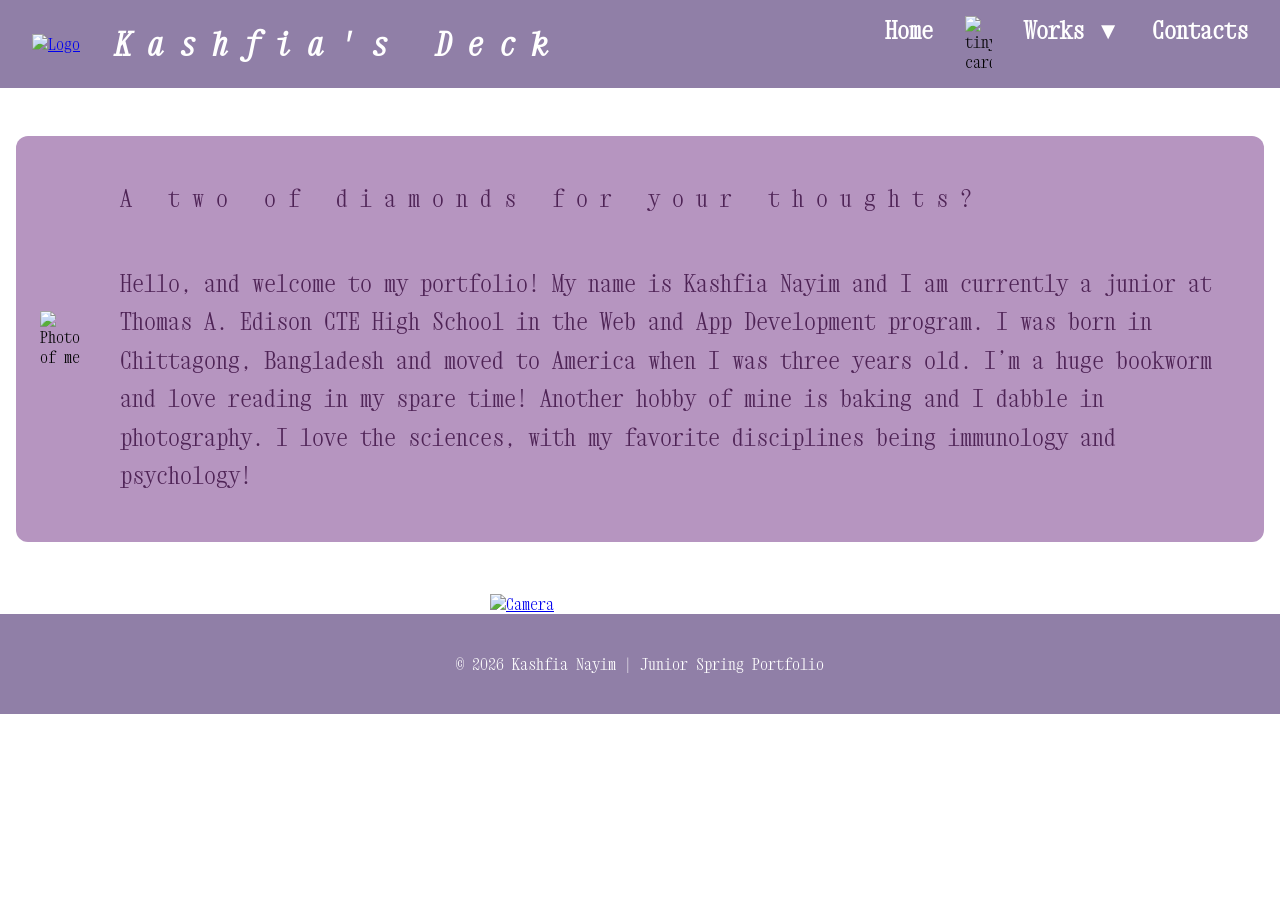
==== aboutme.html @ 5ae71f49 "rename" ====
<!DOCTYPE html>
<html lang="en">
<head>
    <meta charset="UTF-8">
    <meta name="viewport" content="width=device-width, initial-scale=1.0">
    <title>Kashfia's Deck | About Me</title>

    <!-- Main stylesheet -->
  <link rel="stylesheet" href="style.css" />
  <link href='https://fonts.googleapis.com/css?family=Xanh Mono' rel='stylesheet'>

  <!-- Optional favicon (put your icon file in the same folder) -->
  <link rel="icon" type="image/png" href="Favicon.png">
  
</head>
<body>
    
    <!-- NAVBAR -->
  <header>
    <nav class="navbar">
      <div class="navbar-left">
        <!-- Replace logo.png with your own image file -->
         <a href="index.html">
        <img src="Favicon.png" alt="Logo" />
        </a>
        <i><h1 class ="deck">Kashfia's Deck</h1></i>
      </div>

      <ul class="navbar-right">
        <li class="navfont"><a href="index.html">Home</a></li>
        <img class="navcard" src="AboutMeCard.png" alt="tiny card">
              <li class="dropdown navfont">
        <a href="works.html">Works ▼</a>

        <ul class="dropdown-menu">
          <li><a href="works.html#unity">Unity</a></li>
          <li><a href="works.html#infy">INFY App Challenge</a></li>
          <li><a href="works.html#earsketch">Earsketch</a></li>
          <li><a href="works.html#python">Python</a></li>
        </ul>
      </li>
        <li class="navfont"><a href="contacts.html">Contacts</a></li>
      </ul>
    </nav>
  </header>

      <!-- Bio -->
    <main class="home-card">
      <div class="image-container">
    <div class="abtme">
        <img class="kashpic" src="Kashmoney.png" alt="Photo of me">
        <div class="abtme-text">
            <p class="text">
            A two of diamonds for your thoughts? <br><br></p>
            <p class="abtmetext">Hello, and welcome to my portfolio! My name is Kashfia Nayim and I am currently a junior at Thomas A. Edison CTE High School in the Web and App Development program. I was born in Chittagong, Bangladesh and moved to America when I was three years old. I’m a huge bookworm and love reading in my spare time! Another hobby of mine is baking and I dabble in photography. I love the sciences, with my favorite disciplines being immunology and psychology!
            </p>
        </div>
    </div>
    </div>
    </main>

    <div class="cam">
      <a href="photography.html">
        <p><br></p>
        <img src="Camera.png" alt="Camera">
      </a>
    </div>

      <!-- FOOTER -->
  <footer class="footer">
    <p class="foottext">© <span id="year"></span> Kashfia Nayim | Junior Spring Portfolio</p>
  </footer>

  <script>
    // Auto-updates the year in the footer
    document.getElementById("year").textContent = new Date().getFullYear();
  </script>

</body>
</html>
---- style.css ----
/* =========================
   GLOBAL / RESET....
========================= */
* {
  box-sizing: border-box;
}

body {
  margin: 0;
  padding: 0;
  font-family: 'Xanh Mono', Arial, sans-serif;
  background-image: url("bg.jpeg");
  background-size: cover;
  background-repeat: repeat-y;
  background-attachment: fixed;
}

/* =========================
   NAVBAR
========================= */
.navbar {
  background-color: rgb(144, 127, 167);
  padding: 1em 2em;
  display: flex;
  justify-content: space-between;
  align-items: center;
}

.navbar-left img {
  height: 60px;
}

.navbar-left {
  display: flex;
  align-items: center;
  gap: 15px;
}

.navbar-left h1 {
  font-size: 2rem; /* make bigger */
  color: white;
  margin: 0;
}

h1 {
  letter-spacing: 0.5em;
  padding-left: 20px;
}

.navbar-right {
  list-style: none;
  display: flex;
  gap: 2em;
  margin: 0;
  padding: 0;
}

.navbar-right a {
  color: white;
  text-decoration: none;
  font-weight: bold;
}

.navbar-right a:hover {
  color: #aaaaff;
}



/* =========================
   PAGE LAYOUT
========================= */
.home-card {
  max-width: 1500px;
  margin: 2em auto 0 auto;
  padding: 1em 1em 0 1em; /* bottom padding = 0 */
}

.home-card > img {
  display: block;
  margin: 0;
  padding: 0;
}

.kashpic {
  padding-right: 20px;
}

.abtme {
  display: flex;
  align-items: center;
  gap: 20px;
}

.abtmetext {
  color: #4E2355;
  font-size:x-large;
  line-height: 1.6;
}

.footer-images {
  display: flex;
  justify-content: space-between;
  align-items: flex-end;
  width: 100%;
}

.cam {
  display: flex;
  justify-content: center;
  margin: 0;
}

.cam img {
  width: 300px;  /* adjust size */
  height: auto;
  display: block;
}

.cam,
.cam img,
.footer {
  margin: 0;
}

.chips {
  width: 400px;
  height: auto;
}

.drink {
  width: 200px;
  height:auto;
  padding-left: 30px;
}

.fourball {
  width: 150px;
  height: auto;
  margin-right: 10px;
}

.navcard {
  width: 27px;
  height: auto;
}

.photo {
  border: 3px solid #4E2355;
  border-radius: 10px;
  overflow: hidden;
  height: 180px;
}

.photo img {
  width: 100%;
  height: 100%;
  object-fit: cover;
  display: block;
}

.photo-grid {
  display: grid;
  grid-template-columns: repeat(5, minmax(180px, 1fr));
  gap: 25px;
  max-width: 1400px;
  margin: 0 auto;
  padding: 20px;
}

.slot {
  width: 250px;
  height: auto;
  padding-left: 25px;
}

.return {
  width: 150px;
  height: auto;
  margin-right: 10px;
  padding-bottom: 10px;
}


/* =========================
   CARDS
========================= */
.resource-card {
  background-color: rgb(178, 163, 200);
  margin: 2em auto;
  padding: 1.5em;
  border-radius: 12px;
  box-shadow: 0 0 12px rgba(255, 255, 255, 0.08);
}

html, body {
  width: 100%;
  margin: 0;
  padding: 0;
}

/* =========================
   BIO SECTION
========================= */

.image-container {
  display: flex;
  justify-content: center;
  gap: 30px;
  background-color:#B695C0;
  width: fit-content;
  margin: 0 auto;
  padding: 1.5em;
  border-radius: 12px;
}

.card {
  text-align: center;
}

.card img {
  width: 200px; /* adjust as needed */
  height: auto;
  display: block;
}

.cont {
  background-color: #B695C0;
  padding: 1.5em;
  border-radius: 12px;
}

.dropdown {
  position: relative;
  list-style: none;
}

.dropdown-menu {
  display: none;
  position: absolute;
  top: 100%;
  left: 0;
  background: rgb(178, 163, 200);
  padding: 5px 0;
  margin: 0;
  list-style: none;
  border-radius: 8px;
  width: 160px;
}

.dropdown-menu li a {
  display: block;
  padding: 10px 15px;
  color: white;
  text-decoration: none;
}

.dropdown-menu li a:hover {
  background: rgb(144, 127, 167);
}

.dropdown:hover .dropdown-menu {
  display: block;
}

.works-trigger {
  display: flex;
  align-items: center;
  gap: 14px;
  cursor: pointer;
  padding-bottom: 6px;
}

.arrow {
  font-size: 24px;
  color: white;
}

.navbar-right a {
  font-size: x-large;
}

.navcard {
  width: 27px;
  cursor: pointer;
}

.text {
  color: #4E2355;
  letter-spacing: 0.5em;
  font-size:x-large;
}

.card a {
  text-decoration: none;
  color: inherit;
}

.pool {
  text-align: center; 
}

.pool img {
  width: 150px;
  height: auto;
  display: block;
  padding-top: 20px;
  padding-bottom: 20px;
}

.bio {
  display: flex;
  flex-direction: column;
  align-items: center;
  text-align: center;
}

.bio-pic img {
  width: 150px;
  height: 150px;
  border-radius: 50%;
  border: 3px solid #215028;
  object-fit: cover;
}

.bio-text h1 {
  margin-bottom: 0.2em;
}

.bio-text h4 {
  margin-top: 0;
  font-weight: normal;
  color: rgb(115, 96, 144);
}

.record-player {
  display: flex;
  flex-direction: column;
  align-items: flex-end;
  margin-right: 20px;
  margin-bottom: 20px;
  text-align: center;
}

.vinyl {
    width: 200px;
    height: 200px;
    border-radius: 50%;
    animation: spin 3s linear infinite;
    display: block;
    margin-left: auto;
    margin-right: 0;
}

.contact-footer {
  display: flex;
  justify-content: space-between;
  align-items: flex-end;
  padding: 0 20px;
}


/* Define the spinning animation */
@keyframes spin {
    0% {
        transform: rotate(0deg);
    }
    100% {
        transform: rotate(360deg);
    }
}

audio {
    width: 300px;
    margin-top: 10px;
}

/* =========================
   PROJECT LAYOUT
========================= */
.project {
  display: flex;
  gap: 1.5em;
  align-items: flex-start;
}

.project iframe {
  flex: 2;
  min-width: 320px;
  height: 450px;
  border: none;
  background-color: white;
  border-radius: 8px;
}

.reflection {
  flex: 1;
  background-color: rgba(255, 255, 255, 0.04);
  padding: 1em;
  border-radius: 8px;
}

.reflection h3 {
  margin-top: 0;
  color: rgb(129, 107, 163);
}

.reflection p {
  font-size: 0.95em;
  color: #dddddd;
}

/* =========================
   LINKS / ICONS
========================= */
.skill-images {
  display: flex;
  justify-content: center;
  gap: 1.5em;
  margin-top: 1em;
}

.picture {
  transition: transform 0.2s ease;
}

.picture:hover {
  transform: scale(1.05);
}

.link-pic {
  height: 80px;
  width: 80px;
  border-radius: 10px;
  border: 2px solid white;
  object-fit: cover;
}

/* =========================
   FOOTER
========================= */


.footer {
  text-align: center;
  background-color: rgb(144, 127, 167);
  padding: 1.5em;
  width: 100%;
  margin: 0;
}

.foottext{
  color: white;
  font-size:medium;
}

html, body {
  height: 100%;
}

body {
  min-height: 100vh;
  display: flex;
  flex-direction: column;
}

/* =========================
   RESPONSIVE
========================= */
@media (max-width: 900px) {
  .project {
    flex-direction: column;
  }

  .project iframe {
    width: 100%;
    min-width: 0;
    height: 350px;
  }
}

@media (max-width: 600px) {
  .navbar {
    flex-direction: column;
    gap: 1em;
  }

  .navbar-right {
    flex-wrap: wrap;
    justify-content: center;
  }
}
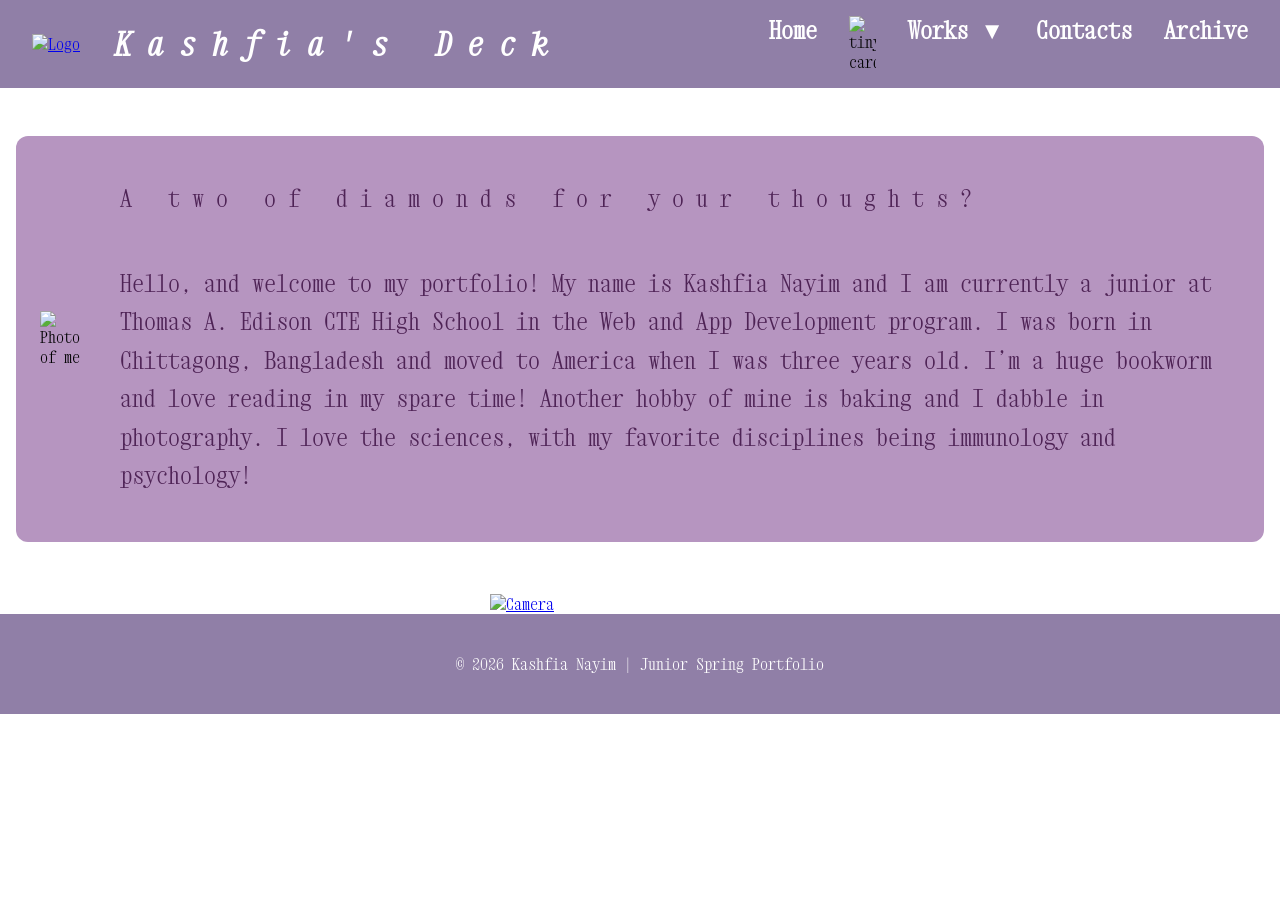
==== commit 706a1d44: "edits" ====
--- a/aboutme.html
+++ b/aboutme.html
@@ -37,9 +37,11 @@
           <li><a href="works.html#infy">INFY App Challenge</a></li>
           <li><a href="works.html#earsketch">Earsketch</a></li>
           <li><a href="works.html#python">Python</a></li>
+            <li><a href="#python">Python</a></li>
         </ul>
       </li>
         <li class="navfont"><a href="contacts.html">Contacts</a></li>
+        <li class="navfont"><a href="archive.html">Archive</a></li>
       </ul>
     </nav>
   </header>
--- a/style.css
+++ b/style.css
@@ -245,7 +245,7 @@
   margin: 0;
   list-style: none;
   border-radius: 8px;
-  width: 160px;
+  width: 180px;
 }
 
 .dropdown-menu li a {
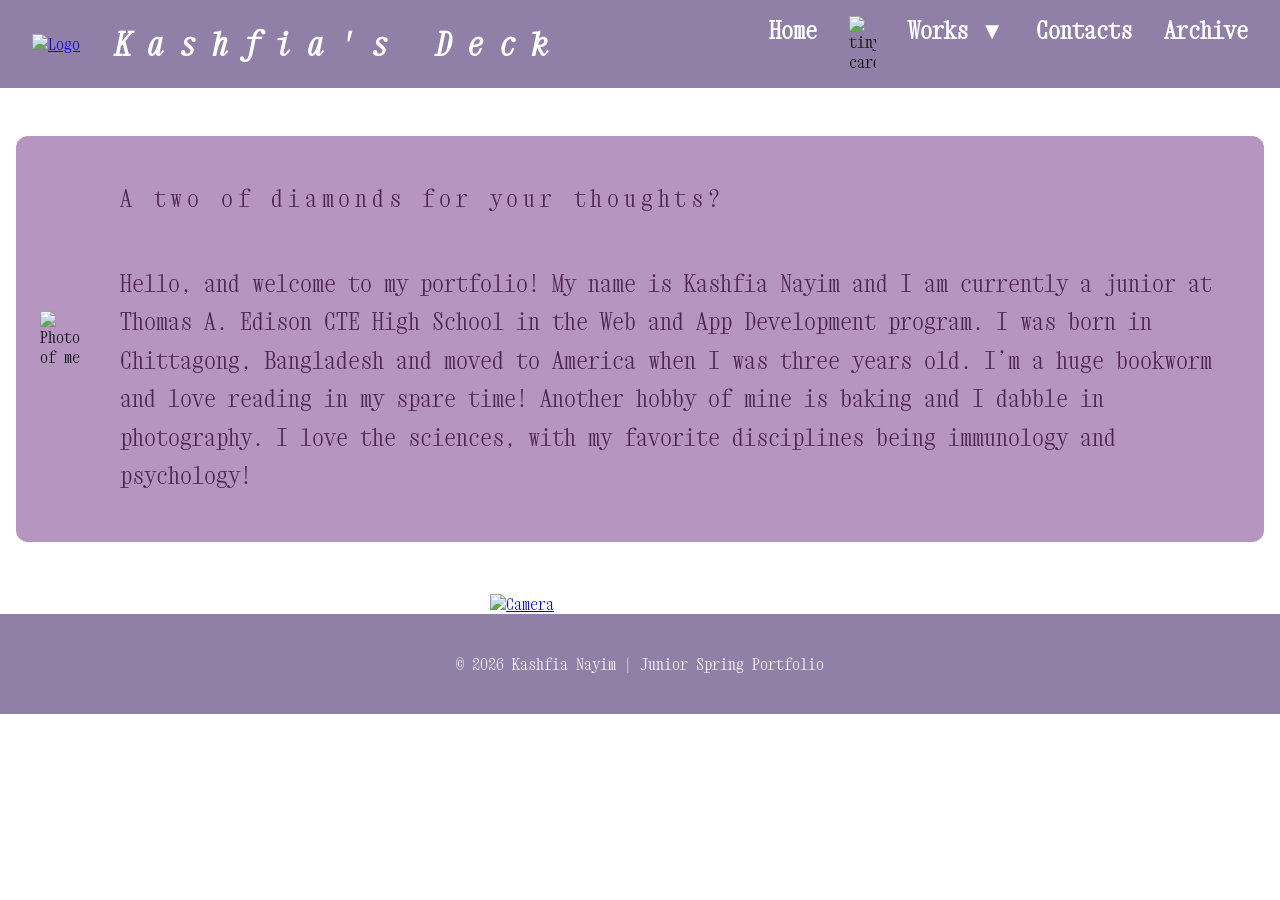
==== commit 3cbd2016: "fix spacing" ====
--- a/aboutme.html
+++ b/aboutme.html
@@ -33,10 +33,10 @@
         <a href="works.html">Works ▼</a>
 
         <ul class="dropdown-menu">
-          <li><a href="works.html#unity">Unity</a></li>
-          <li><a href="works.html#infy">INFY App Challenge</a></li>
-          <li><a href="works.html#earsketch">Earsketch</a></li>
-          <li><a href="works.html#python">Python</a></li>
+          <li><a href="#cac">Congressional App Challenge</a></li>
+            <li><a href="#unity">Unity</a></li>
+            <li><a href="#infy">INFY App Challenge</a></li>
+            <li><a href="#earsketch">Earsketch</a></li>
             <li><a href="#python">Python</a></li>
         </ul>
       </li>
@@ -52,8 +52,7 @@
     <div class="abtme">
         <img class="kashpic" src="Kashmoney.png" alt="Photo of me">
         <div class="abtme-text">
-            <p class="text">
-            A two of diamonds for your thoughts? <br><br></p>
+            <p class="text">A two of diamonds for your thoughts? <br><br></p>
             <p class="abtmetext">Hello, and welcome to my portfolio! My name is Kashfia Nayim and I am currently a junior at Thomas A. Edison CTE High School in the Web and App Development program. I was born in Chittagong, Bangladesh and moved to America when I was three years old. I’m a huge bookworm and love reading in my spare time! Another hobby of mine is baking and I dabble in photography. I love the sciences, with my favorite disciplines being immunology and psychology!
             </p>
         </div>
--- a/style.css
+++ b/style.css
@@ -287,7 +287,7 @@
 
 .text {
   color: #4E2355;
-  letter-spacing: 0.5em;
+  letter-spacing: 0.2em;
   font-size:x-large;
 }
 
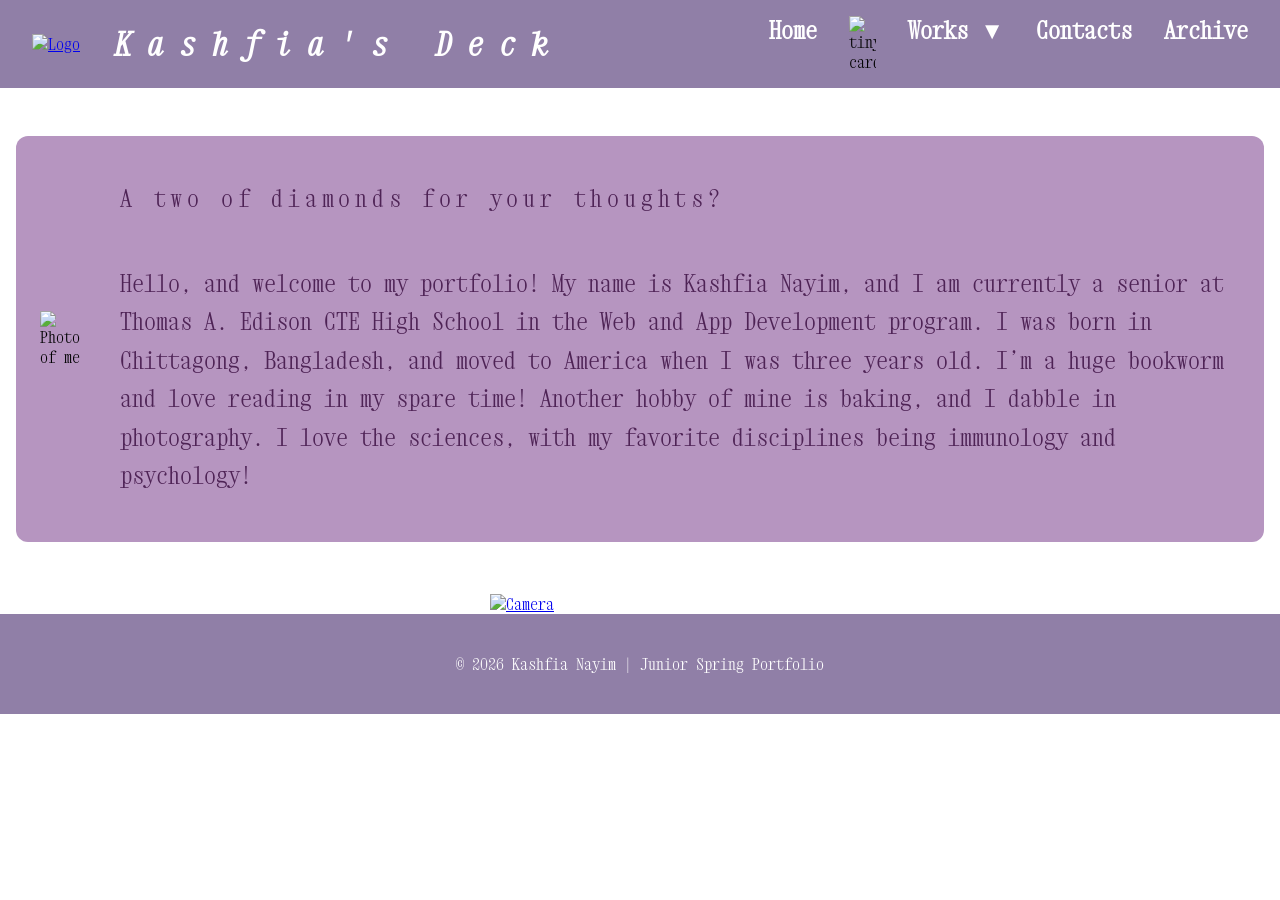
==== commit 2ccc1822: "Update aboutme.html" ====
--- a/aboutme.html
+++ b/aboutme.html
@@ -53,7 +53,7 @@
         <img class="kashpic" src="Kashmoney.png" alt="Photo of me">
         <div class="abtme-text">
             <p class="text">A two of diamonds for your thoughts? <br><br></p>
-            <p class="abtmetext">Hello, and welcome to my portfolio! My name is Kashfia Nayim and I am currently a junior at Thomas A. Edison CTE High School in the Web and App Development program. I was born in Chittagong, Bangladesh and moved to America when I was three years old. I’m a huge bookworm and love reading in my spare time! Another hobby of mine is baking and I dabble in photography. I love the sciences, with my favorite disciplines being immunology and psychology!
+            <p class="abtmetext">Hello, and welcome to my portfolio! My name is Kashfia Nayim, and I am currently a senior at Thomas A. Edison CTE High School in the Web and App Development program. I was born in Chittagong, Bangladesh, and moved to America when I was three years old. I’m a huge bookworm and love reading in my spare time! Another hobby of mine is baking, and I dabble in photography. I love the sciences, with my favorite disciplines being immunology and psychology!
             </p>
         </div>
     </div>
@@ -78,4 +78,4 @@
   </script>
 
 </body>
-</html>+</html>
